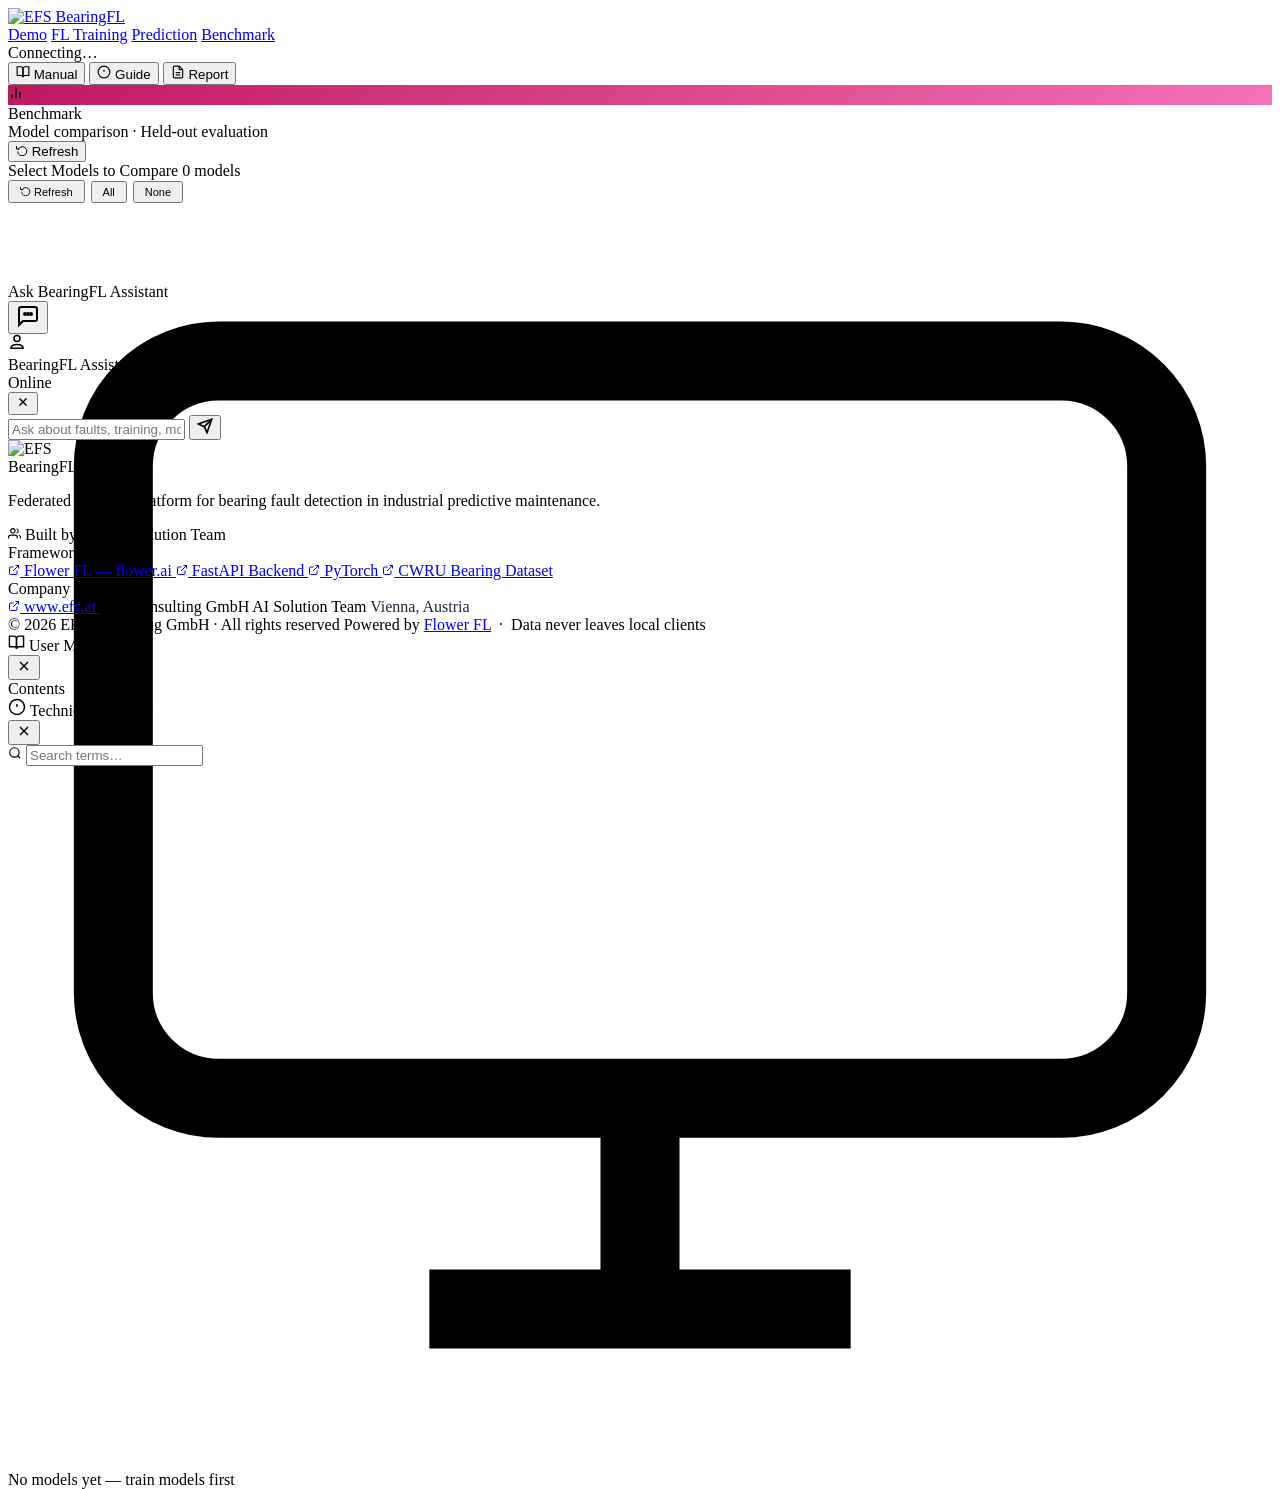
==== Bearing Fault/static/benchmark.html @ 9d4bf74b "improving the application" ====
<!DOCTYPE html>
<html lang="en">
<head>
  <meta charset="UTF-8" />
  <meta name="viewport" content="width=device-width, initial-scale=1.0" />
  <title>BearingFL — Benchmark</title>
  <link rel="preconnect" href="https://fonts.googleapis.com" />
  <link href="https://fonts.googleapis.com/css2?family=Inter:wght@400;500;600;700;800&family=JetBrains+Mono:wght@400;500&display=swap" rel="stylesheet" />
  <link rel="icon" type="image/svg+xml" href="/static/efs-logo.svg" />
  <link rel="stylesheet" href="/static/css/style.css" />
</head>
<body>

<header id="header">
  <a class="logo" href="/static/index.html">
    <img src="/static/efs-logo.svg" alt="EFS" class="logo-img" />
    BearingFL
  </a>
  <nav class="header-nav">
    <a href="/static/index.html"      class="nav-link">Demo</a>
    <a href="/static/training.html"   class="nav-link">FL Training</a>
    <a href="/static/prediction.html" class="nav-link">Prediction</a>
    <a href="/static/benchmark.html"  class="nav-link nav-active">Benchmark</a>
  </nav>
  <div class="header-right">
    <div class="conn-badge connecting" id="conn-badge">
      <div class="conn-dot"></div>
      <span id="conn-text">Connecting…</span>
    </div>
    <button class="btn btn-ghost" onclick="openManual()" data-tooltip="Open the user manual">
      <svg xmlns="http://www.w3.org/2000/svg" width="14" height="14" viewBox="0 0 24 24"
           fill="none" stroke="currentColor" stroke-width="2">
        <path d="M2 3h6a4 4 0 0 1 4 4v14a3 3 0 0 0-3-3H2z"/>
        <path d="M22 3h-6a4 4 0 0 0-4 4v14a3 3 0 0 1 3-3h7z"/>
      </svg>
      Manual
    </button>
    <button class="btn btn-ghost" onclick="openGuide()" data-tooltip="Open the technical glossary">
      <svg xmlns="http://www.w3.org/2000/svg" width="14" height="14" viewBox="0 0 24 24"
           fill="none" stroke="currentColor" stroke-width="2"><circle cx="12" cy="12" r="10"/>
        <line x1="12" y1="8" x2="12" y2="12"/><line x1="12" y1="16" x2="12.01" y2="16"/></svg>
      Guide
    </button>
    <button id="btn-report" class="btn btn-ghost" onclick="generateReport()" data-tooltip="Generate PDF report">
      <svg xmlns="http://www.w3.org/2000/svg" width="14" height="14" viewBox="0 0 24 24"
           fill="none" stroke="currentColor" stroke-width="2">
        <path d="M14 2H6a2 2 0 0 0-2 2v16a2 2 0 0 0 2 2h12a2 2 0 0 0 2-2V8z"/>
        <polyline points="14 2 14 8 20 8"/><line x1="16" y1="13" x2="8" y2="13"/>
        <line x1="16" y1="17" x2="8" y2="17"/></svg>
      Report
    </button>
  </div>
</header>

<span id="tab-dashboard" style="display:none"></span>
<span id="tab-predict"   style="display:none"></span>
<span id="tab-benchmark" style="display:none"></span>

<!-- ═══════════════════════════ BENCHMARK ══════════════════════════════════ -->
<section id="benchmark-section" class="app-panel panel-benchmark">

  <div class="panel-hd">
    <div class="panel-hd-brand">
      <div class="panel-hd-icon" style="background:linear-gradient(135deg,#be185d,#f472b6)">
        <svg xmlns="http://www.w3.org/2000/svg" width="16" height="16" viewBox="0 0 24 24"
             fill="none" stroke="currentColor" stroke-width="2">
          <line x1="18" y1="20" x2="18" y2="10"/><line x1="12" y1="20" x2="12" y2="4"/>
          <line x1="6" y1="20" x2="6" y2="14"/>
        </svg>
      </div>
      <div>
        <div class="panel-hd-title">Benchmark</div>
        <div class="panel-hd-sub">Model comparison · Held-out evaluation</div>
      </div>
    </div>
    <div class="panel-hd-actions">
      <button class="btn btn-ghost btn-sm" onclick="loadBenchmarkLibrary()"
              data-tooltip="Refresh model list">
        <svg xmlns="http://www.w3.org/2000/svg" width="12" height="12" viewBox="0 0 24 24"
             fill="none" stroke="currentColor" stroke-width="2">
          <polyline points="1 4 1 10 7 10"/><path d="M3.51 15a9 9 0 1 0 .49-3.4"/></svg>
        Refresh
      </button>
    </div>
  </div>

  <div id="panel-benchmark" class="panel-body">

    <!-- Model selection -->
    <div class="chart-card">
      <div class="chart-title" style="flex-wrap:wrap;gap:8px"
           data-tooltip="Choose which saved models to benchmark on the held-out test set.">
        <div class="chart-title-dot" style="background:#f472b6"></div>
        Select Models to Compare
        <span id="bm-count-badge" class="lib-count-badge">0 models</span>
        <span style="margin-left:auto;display:flex;align-items:center;gap:6px;flex-wrap:wrap">
          <button class="btn btn-ghost" style="padding:3px 10px;font-size:11px"
                  onclick="loadBenchmarkLibrary()">
            <svg xmlns="http://www.w3.org/2000/svg" width="11" height="11" viewBox="0 0 24 24"
                 fill="none" stroke="currentColor" stroke-width="2"><polyline points="1 4 1 10 7 10"/>
              <path d="M3.51 15a9 9 0 1 0 .49-3.4"/></svg>
            Refresh
          </button>
          <button class="btn btn-ghost" style="padding:3px 10px;font-size:11px" onclick="selectAllBmModels()">All</button>
          <button class="btn btn-ghost" style="padding:3px 10px;font-size:11px" onclick="deselectAllBmModels()">None</button>
        </span>
      </div>

      <div id="bm-empty" class="empty-state" style="height:80px">
        <svg xmlns="http://www.w3.org/2000/svg" viewBox="0 0 24 24" fill="none"
             stroke="currentColor" stroke-width="1.5">
          <rect x="2" y="3" width="20" height="14" rx="2"/>
          <line x1="8" y1="21" x2="16" y2="21"/><line x1="12" y1="17" x2="12" y2="21"/>
        </svg>
        <span>No models yet — train models first</span>
      </div>

      <div id="bm-model-list" style="display:none;flex-direction:column;gap:6px"></div>

      <div id="bm-footer" style="display:none;margin-top:12px;padding-top:12px;border-top:1px solid #334155;align-items:center;justify-content:space-between;flex-wrap:wrap;gap:10px">
        <span id="bm-footer-text" style="font-size:12px;color:#94a3b8"></span>
        <button class="btn btn-primary" id="btn-run-benchmark" disabled onclick="runBenchmark()"
                style="padding:8px 20px;font-size:13px"
                data-tooltip="Evaluate selected models on the held-out test set.">
          <svg xmlns="http://www.w3.org/2000/svg" width="13" height="13" viewBox="0 0 24 24"
               fill="none" stroke="currentColor" stroke-width="2">
            <line x1="18" y1="20" x2="18" y2="10"/><line x1="12" y1="20" x2="12" y2="4"/>
            <line x1="6" y1="20" x2="6" y2="14"/></svg>
          Run Benchmark
        </button>
      </div>
    </div>

    <!-- Results -->
    <div id="bm-results" style="display:none">

      <div class="chart-card">
        <div class="chart-title" data-tooltip="Side-by-side comparison of benchmarked models.">
          <div class="chart-title-dot" style="background:#818cf8"></div>
          Benchmark Summary
          <span id="bm-test-info" style="font-size:11px;color:#475569;text-transform:none;letter-spacing:0;font-weight:400;margin-left:8px"></span>
        </div>
        <div id="bm-summary-table"></div>
      </div>

      <div class="charts-grid">
        <div class="chart-card">
          <div class="chart-title" data-tooltip="Overall accuracy on the held-out test set.">
            <div class="chart-title-dot" style="background:#4ade80"></div>
            Overall Accuracy
          </div>
          <div class="chart-wrap" style="height:200px"><canvas id="bm-chart-acc"></canvas></div>
        </div>
        <div class="chart-card">
          <div class="chart-title" data-tooltip="Inference time per 1024-sample window.">
            <div class="chart-title-dot" style="background:#f87171"></div>
            Inference Time (ms)
          </div>
          <div class="chart-wrap" style="height:200px"><canvas id="bm-chart-time"></canvas></div>
        </div>
      </div>

      <div class="charts-grid">
        <div class="chart-card">
          <div class="chart-title" data-tooltip="Multi-metric radar: accuracy, F1, precision, recall.">
            <div class="chart-title-dot" style="background:#38bdf8"></div>
            Multi-Metric Radar
          </div>
          <div class="chart-wrap" style="height:280px"><canvas id="bm-chart-radar"></canvas></div>
        </div>
        <div class="chart-card">
          <div class="chart-title" data-tooltip="Accuracy broken down by fault class.">
            <div class="chart-title-dot" style="background:#fbbf24"></div>
            Per-Class Accuracy
          </div>
          <div class="chart-wrap" style="height:280px"><canvas id="bm-chart-class-acc"></canvas></div>
        </div>
      </div>

      <div class="chart-card">
        <div class="chart-title" data-tooltip="F1 score per fault class for each model.">
          <div class="chart-title-dot" style="background:#a78bfa"></div>
          Per-Class F1 Score
        </div>
        <div class="chart-wrap" style="height:240px"><canvas id="bm-chart-f1"></canvas></div>
      </div>

      <div class="chart-card">
        <div class="chart-title" data-tooltip="One confusion matrix per model.">
          <div class="chart-title-dot" style="background:#34d399"></div>
          Confusion Matrices
        </div>
        <div id="bm-cms"></div>
      </div>

    </div><!-- /#bm-results -->

  </div><!-- /#panel-benchmark -->
</section>

<!-- Chat widget -->
<div id="chat-fab-wrap">
  <div id="chat-tooltip">Ask BearingFL Assistant</div>
  <button id="chat-fab" onclick="toggleChat()" aria-label="Open AI assistant">
    <svg id="chat-icon-open" xmlns="http://www.w3.org/2000/svg" width="24" height="24"
         viewBox="0 0 24 24" fill="none" stroke="currentColor" stroke-width="2">
      <path d="M21 15a2 2 0 0 1-2 2H7l-4 4V5a2 2 0 0 1 2-2h14a2 2 0 0 1 2 2z"/>
      <circle cx="9" cy="10" r="1" fill="currentColor"/>
      <circle cx="12" cy="10" r="1" fill="currentColor"/>
      <circle cx="15" cy="10" r="1" fill="currentColor"/>
    </svg>
    <svg id="chat-icon-close" xmlns="http://www.w3.org/2000/svg" width="22" height="22"
         viewBox="0 0 24 24" fill="none" stroke="currentColor" stroke-width="2.5" style="display:none">
      <line x1="18" y1="6" x2="6" y2="18"/><line x1="6" y1="6" x2="18" y2="18"/>
    </svg>
  </button>
</div>
<div id="chat-panel">
  <div id="chat-header">
    <div class="chat-header-left">
      <div class="chat-avatar">
        <svg xmlns="http://www.w3.org/2000/svg" width="18" height="18" viewBox="0 0 24 24"
             fill="none" stroke="currentColor" stroke-width="2">
          <path d="M12 2a4 4 0 0 1 4 4 4 4 0 0 1-4 4 4 4 0 0 1-4-4 4 4 0 0 1 4-4"/>
          <path d="M12 14c-6 0-8 3-8 4v1h16v-1c0-1-2-4-8-4"/>
        </svg>
      </div>
      <div>
        <div class="chat-name">BearingFL Assistant</div>
        <div class="chat-online">Online</div>
      </div>
    </div>
    <button class="chat-close" onclick="toggleChat()">
      <svg xmlns="http://www.w3.org/2000/svg" width="14" height="14" viewBox="0 0 24 24"
           fill="none" stroke="currentColor" stroke-width="2.5">
        <line x1="18" y1="6" x2="6" y2="18"/><line x1="6" y1="6" x2="18" y2="18"/>
      </svg>
    </button>
  </div>
  <div id="chat-messages"></div>
  <div id="chat-footer">
    <div id="chat-input-wrap">
      <input id="chat-input" type="text" placeholder="Ask about faults, training, models…"
             onkeydown="if(event.key==='Enter'&&!event.shiftKey){event.preventDefault();sendChat()}" />
      <button id="chat-send" onclick="sendChat()">
        <svg xmlns="http://www.w3.org/2000/svg" width="16" height="16" viewBox="0 0 24 24"
             fill="none" stroke="currentColor" stroke-width="2.5">
          <line x1="22" y1="2" x2="11" y2="13"/>
          <polygon points="22 2 15 22 11 13 2 9 22 2"/>
        </svg>
      </button>
    </div>
  </div>
</div>

<footer class="site-footer">
  <div class="footer-inner">
    <div class="footer-top">
      <div class="footer-brand">
        <img src="/static/efs-logo.svg" alt="EFS" class="footer-efs-logo" />
        <div class="footer-brand-product">BearingFL</div>
        <p class="footer-tagline">Federated Learning platform for bearing fault detection in industrial predictive maintenance.</p>
        <div class="footer-built-by">
          <svg xmlns="http://www.w3.org/2000/svg" width="13" height="13" viewBox="0 0 24 24"
               fill="none" stroke="currentColor" stroke-width="2">
            <path d="M17 21v-2a4 4 0 0 0-4-4H5a4 4 0 0 0-4 4v2"/>
            <circle cx="9" cy="7" r="4"/>
            <path d="M23 21v-2a4 4 0 0 0-3-3.87"/><path d="M16 3.13a4 4 0 0 1 0 7.75"/>
          </svg>
          Built by EFS AI Solution Team
        </div>
      </div>
      <div class="footer-col">
        <div class="footer-col-title">Framework &amp; Stack</div>
        <a href="https://flower.ai" target="_blank" rel="noopener" class="footer-link">
          <svg xmlns="http://www.w3.org/2000/svg" width="12" height="12" viewBox="0 0 24 24" fill="none" stroke="currentColor" stroke-width="2"><path d="M18 13v6a2 2 0 0 1-2 2H5a2 2 0 0 1-2-2V8a2 2 0 0 1 2-2h6"/><polyline points="15 3 21 3 21 9"/><line x1="10" y1="14" x2="21" y2="3"/></svg>
          Flower FL — flower.ai
        </a>
        <a href="https://fastapi.tiangolo.com" target="_blank" rel="noopener" class="footer-link">
          <svg xmlns="http://www.w3.org/2000/svg" width="12" height="12" viewBox="0 0 24 24" fill="none" stroke="currentColor" stroke-width="2"><path d="M18 13v6a2 2 0 0 1-2 2H5a2 2 0 0 1-2-2V8a2 2 0 0 1 2-2h6"/><polyline points="15 3 21 3 21 9"/><line x1="10" y1="14" x2="21" y2="3"/></svg>
          FastAPI Backend
        </a>
        <a href="https://pytorch.org" target="_blank" rel="noopener" class="footer-link">
          <svg xmlns="http://www.w3.org/2000/svg" width="12" height="12" viewBox="0 0 24 24" fill="none" stroke="currentColor" stroke-width="2"><path d="M18 13v6a2 2 0 0 1-2 2H5a2 2 0 0 1-2-2V8a2 2 0 0 1 2-2h6"/><polyline points="15 3 21 3 21 9"/><line x1="10" y1="14" x2="21" y2="3"/></svg>
          PyTorch
        </a>
        <a href="https://engineering.case.edu/bearingdatacenter" target="_blank" rel="noopener" class="footer-link">
          <svg xmlns="http://www.w3.org/2000/svg" width="12" height="12" viewBox="0 0 24 24" fill="none" stroke="currentColor" stroke-width="2"><path d="M18 13v6a2 2 0 0 1-2 2H5a2 2 0 0 1-2-2V8a2 2 0 0 1 2-2h6"/><polyline points="15 3 21 3 21 9"/><line x1="10" y1="14" x2="21" y2="3"/></svg>
          CWRU Bearing Dataset
        </a>
      </div>
      <div class="footer-col">
        <div class="footer-col-title">Company</div>
        <a href="https://www.efs.at" target="_blank" rel="noopener" class="footer-link footer-link-accent">
          <svg xmlns="http://www.w3.org/2000/svg" width="12" height="12" viewBox="0 0 24 24" fill="none" stroke="currentColor" stroke-width="2"><path d="M18 13v6a2 2 0 0 1-2 2H5a2 2 0 0 1-2-2V8a2 2 0 0 1 2-2h6"/><polyline points="15 3 21 3 21 9"/><line x1="10" y1="14" x2="21" y2="3"/></svg>
          www.efs.at
        </a>
        <span class="footer-dept">EFS Consulting GmbH</span>
        <span class="footer-dept">AI Solution Team</span>
        <span class="footer-dept" style="margin-top:6px;color:#1e293b">Vienna, Austria</span>
      </div>
    </div>
    <div class="footer-divider"></div>
    <div class="footer-bottom">
      <span class="footer-copy">© 2026 EFS Consulting GmbH · All rights reserved</span>
      <span class="footer-powered">
        Powered by <a href="https://flower.ai" target="_blank" rel="noopener">Flower FL</a>
        &nbsp;·&nbsp; Data never leaves local clients
      </span>
    </div>
  </div>
</footer>

<div id="fl-tooltip"></div>

<!-- User Manual modal -->
<div id="manual-overlay" onclick="closeManual()"></div>
<div id="manual-modal" role="dialog" aria-label="User Manual">
  <div class="manual-header">
    <div class="manual-title">
      <svg xmlns="http://www.w3.org/2000/svg" width="17" height="17" viewBox="0 0 24 24"
           fill="none" stroke="currentColor" stroke-width="2">
        <path d="M2 3h6a4 4 0 0 1 4 4v14a3 3 0 0 0-3-3H2z"/>
        <path d="M22 3h-6a4 4 0 0 0-4 4v14a3 3 0 0 1 3-3h7z"/>
      </svg>
      User Manual
    </div>
    <button class="manual-close" onclick="closeManual()">
      <svg xmlns="http://www.w3.org/2000/svg" width="16" height="16" viewBox="0 0 24 24"
           fill="none" stroke="currentColor" stroke-width="2">
        <line x1="18" y1="6" x2="6" y2="18"/><line x1="6" y1="6" x2="18" y2="18"/></svg>
    </button>
  </div>
  <div class="manual-layout">
    <nav class="manual-toc" id="manual-toc"><div class="manual-toc-label">Contents</div></nav>
    <div class="manual-content" id="manual-content"></div>
  </div>
</div>

<div id="guide-overlay" onclick="closeGuide()"></div>
<div id="guide-modal" role="dialog" aria-label="Technical Glossary">
  <div class="guide-header">
    <div class="guide-title">
      <svg xmlns="http://www.w3.org/2000/svg" width="18" height="18" viewBox="0 0 24 24"
           fill="none" stroke="currentColor" stroke-width="2">
        <circle cx="12" cy="12" r="10"/><line x1="12" y1="8" x2="12" y2="12"/>
        <line x1="12" y1="16" x2="12.01" y2="16"/></svg>
      Technical Glossary
    </div>
    <button class="guide-close" onclick="closeGuide()">
      <svg xmlns="http://www.w3.org/2000/svg" width="16" height="16" viewBox="0 0 24 24"
           fill="none" stroke="currentColor" stroke-width="2">
        <line x1="18" y1="6" x2="6" y2="18"/><line x1="6" y1="6" x2="18" y2="18"/></svg>
    </button>
  </div>
  <div class="guide-search-wrap">
    <svg xmlns="http://www.w3.org/2000/svg" width="14" height="14" viewBox="0 0 24 24"
         fill="none" stroke="currentColor" stroke-width="2">
      <circle cx="11" cy="11" r="8"/><line x1="21" y1="21" x2="16.65" y2="16.65"/></svg>
    <input id="guide-search" type="text" placeholder="Search terms…"
           oninput="filterGuide(this.value)" autocomplete="off" />
  </div>
  <div class="guide-body" id="guide-body"></div>
</div>

<script src="https://cdn.jsdelivr.net/npm/chart.js@4.4.4/dist/chart.umd.min.js"></script>
<script src="https://cdnjs.cloudflare.com/ajax/libs/jspdf/2.5.1/jspdf.umd.min.js"></script>
<script src="https://cdnjs.cloudflare.com/ajax/libs/jspdf-autotable/3.8.2/jspdf.plugin.autotable.min.js"></script>
<script src="/static/js/app.js" defer></script>
<script src="/static/js/report.js" defer></script>
<script src="/static/js/guide.js" defer></script>
<script src="/static/js/manual.js" defer></script>

<script>
(function () {
  var box = document.getElementById('fl-tooltip');
  var timer = null, cx = 0, cy = 0;
  document.addEventListener('mousemove', function(e) { cx = e.clientX; cy = e.clientY; });
  function show(text) {
    box.textContent = text;
    var bw = box.offsetWidth, bh = box.offsetHeight, m = 12;
    var top = cy - bh - m, left = cx - Math.round(bw / 2);
    if (top < m) top = cy + 24;
    if (left + bw > window.innerWidth  - m) left = window.innerWidth  - bw - m;
    if (left < m) left = m;
    if (top + bh > window.innerHeight - m) top = window.innerHeight - bh - m;
    if (top < m) top = m;
    box.style.left = left + 'px';
    box.style.top  = top  + 'px';
    box.classList.add('tt-visible');
  }
  function hide() { clearTimeout(timer); box.classList.remove('tt-visible'); }
  document.addEventListener('mouseover', function(e) {
    var el = e.target.closest('[data-tooltip]');
    var prev = e.relatedTarget ? e.relatedTarget.closest('[data-tooltip]') : null;
    if (el === prev) return;
    hide();
    if (el) { var t = el.getAttribute('data-tooltip'); timer = setTimeout(function(){ show(t); }, 500); }
  });
  document.addEventListener('mouseout', function(e) {
    var el = e.target.closest('[data-tooltip]');
    var next = e.relatedTarget ? e.relatedTarget.closest('[data-tooltip]') : null;
    if (el === next) return;
    hide();
  });
})();
</script>

</body>
</html>
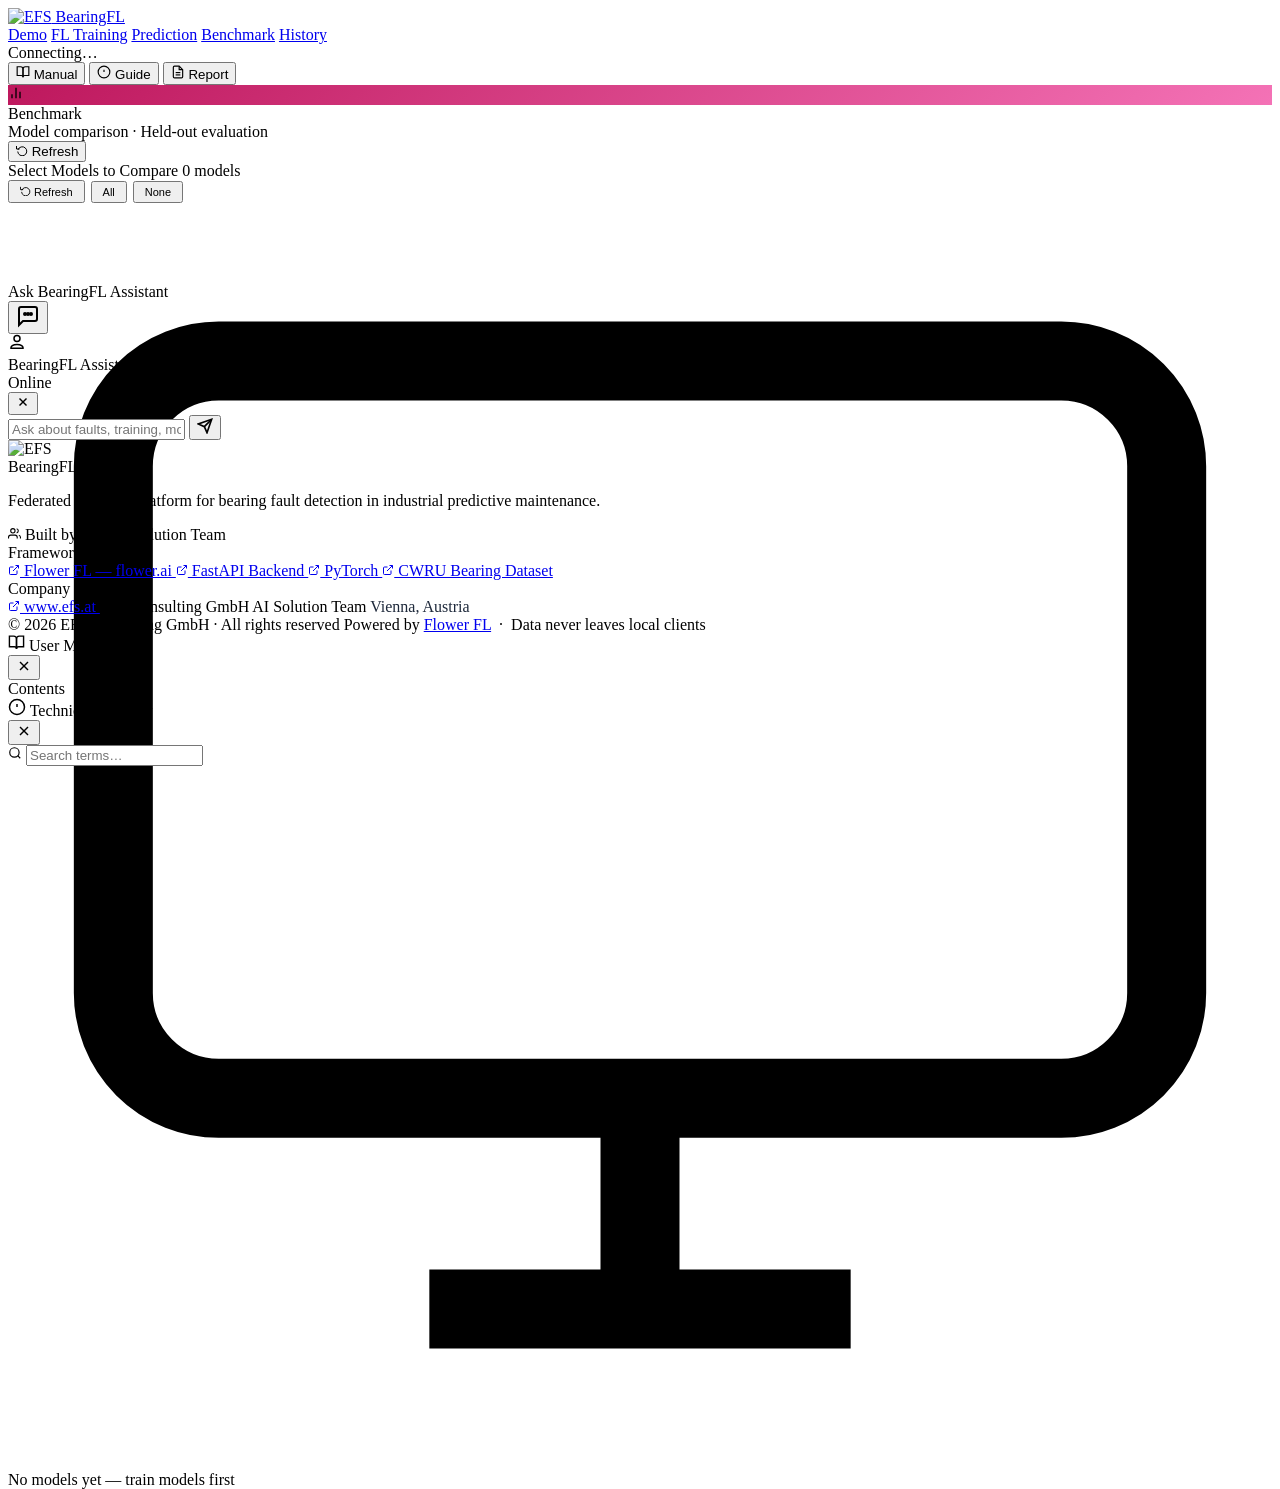
==== commit 88ad24e7: "improving the benchmark" ====
--- a/Bearing Fault/static/benchmark.html
+++ b/Bearing Fault/static/benchmark.html
@@ -8,6 +8,77 @@
   <link href="https://fonts.googleapis.com/css2?family=Inter:wght@400;500;600;700;800&family=JetBrains+Mono:wght@400;500&display=swap" rel="stylesheet" />
   <link rel="icon" type="image/svg+xml" href="/static/efs-logo.svg" />
   <link rel="stylesheet" href="/static/css/style.css" />
+  <style>
+    .bm-ai-panel {
+      background: linear-gradient(135deg, rgba(99,102,241,.06), rgba(139,92,246,.04));
+      border: 1px solid rgba(99,102,241,.2);
+      border-radius: 10px;
+      padding: 16px 20px;
+      margin-bottom: 14px;
+      font-size: .85rem;
+      line-height: 1.7;
+      color: #cbd5e1;
+    }
+    .bm-ai-header {
+      display: flex; align-items: center; gap: 8px;
+      margin-bottom: 10px;
+      font-size: .72rem; font-weight: 700;
+      color: #818cf8; text-transform: uppercase; letter-spacing: .08em;
+    }
+    .bm-ai-badge {
+      background: rgba(99,102,241,.15); border: 1px solid rgba(99,102,241,.3);
+      border-radius: 4px; padding: 2px 7px;
+      font-size: .65rem; font-weight: 700; color: #818cf8;
+    }
+    .bm-ai-body strong { color: #e2e8f0; }
+    .bm-ai-body em    { color: #94a3b8; font-style: normal; }
+    .bm-ai-loading {
+      display: flex; align-items: center; gap: 10px; color: #475569; font-size: .82rem;
+    }
+    .bm-ai-spinner {
+      width: 16px; height: 16px; border: 2px solid #1e293b;
+      border-top-color: #818cf8; border-radius: 50%;
+      animation: bm-spin .7s linear infinite; flex-shrink: 0;
+    }
+    @keyframes bm-spin { to { transform: rotate(360deg); } }
+
+    /* ── Recommendation card ───────────────────────────── */
+    .bm-recommend-card {
+      background: linear-gradient(135deg, rgba(16,185,129,.08), rgba(52,211,153,.04));
+      border: 1px solid rgba(16,185,129,.35);
+      border-left: 4px solid #10b981;
+      border-radius: 12px;
+      padding: 22px 24px;
+      margin-bottom: 20px;
+    }
+    .bm-recommend-card .bm-ai-header {
+      color: #34d399;
+      font-size: .75rem;
+    }
+    .bm-recommend-card .bm-ai-badge {
+      background: rgba(16,185,129,.15);
+      border-color: rgba(16,185,129,.35);
+      color: #34d399;
+    }
+    .bm-recommend-card .bm-ai-body {
+      font-size: .9rem;
+      line-height: 1.75;
+      color: #e2e8f0;
+    }
+    .bm-recommend-card .bm-ai-body strong { color: #6ee7b7; }
+    .bm-recommend-card .bm-ai-body em    { color: #94a3b8; font-style: normal; }
+    .bm-recommend-verdict {
+      display: inline-flex; align-items: center; gap: 8px;
+      background: rgba(16,185,129,.12); border: 1px solid rgba(16,185,129,.3);
+      border-radius: 8px; padding: 6px 14px;
+      font-size: .78rem; font-weight: 600; color: #6ee7b7;
+      margin-bottom: 12px;
+    }
+    .bm-recommend-verdict-dot {
+      width: 8px; height: 8px; border-radius: 50%; background: #10b981;
+      box-shadow: 0 0 6px #10b981;
+    }
+  </style>
 </head>
 <body>
 
@@ -21,6 +92,7 @@
     <a href="/static/training.html"   class="nav-link">FL Training</a>
     <a href="/static/prediction.html" class="nav-link">Prediction</a>
     <a href="/static/benchmark.html"  class="nav-link nav-active">Benchmark</a>
+    <a href="/static/history.html"    class="nav-link">History</a>
   </nav>
   <div class="header-right">
     <div class="conn-badge connecting" id="conn-badge">
@@ -134,6 +206,15 @@
     <!-- Results -->
     <div id="bm-results" style="display:none">
 
+      <!-- AI Recommendation (top decision card) -->
+      <div id="bm-ai-recommendation" class="bm-recommend-card" style="display:none"></div>
+
+      <!-- AI Model Architecture Analysis -->
+      <div id="bm-ai-models" class="bm-ai-panel" style="display:none"></div>
+
+      <!-- AI Executive Summary -->
+      <div id="bm-ai-summary" class="bm-ai-panel" style="display:none"></div>
+
       <div class="chart-card">
         <div class="chart-title" data-tooltip="Side-by-side comparison of benchmarked models.">
           <div class="chart-title-dot" style="background:#818cf8"></div>
@@ -142,6 +223,7 @@
         </div>
         <div id="bm-summary-table"></div>
       </div>
+      <div id="bm-ai-table" class="bm-ai-panel" style="display:none"></div>
 
       <div class="charts-grid">
         <div class="chart-card">
@@ -159,6 +241,7 @@
           <div class="chart-wrap" style="height:200px"><canvas id="bm-chart-time"></canvas></div>
         </div>
       </div>
+      <div id="bm-ai-accuracy" class="bm-ai-panel" style="display:none"></div>
 
       <div class="charts-grid">
         <div class="chart-card">
@@ -176,6 +259,7 @@
           <div class="chart-wrap" style="height:280px"><canvas id="bm-chart-class-acc"></canvas></div>
         </div>
       </div>
+      <div id="bm-ai-radar" class="bm-ai-panel" style="display:none"></div>
 
       <div class="chart-card">
         <div class="chart-title" data-tooltip="F1 score per fault class for each model.">
@@ -184,6 +268,7 @@
         </div>
         <div class="chart-wrap" style="height:240px"><canvas id="bm-chart-f1"></canvas></div>
       </div>
+      <div id="bm-ai-f1" class="bm-ai-panel" style="display:none"></div>
 
       <div class="chart-card">
         <div class="chart-title" data-tooltip="One confusion matrix per model.">
@@ -192,6 +277,7 @@
         </div>
         <div id="bm-cms"></div>
       </div>
+      <div id="bm-ai-confusion" class="bm-ai-panel" style="display:none"></div>
 
     </div><!-- /#bm-results -->
 
@@ -311,7 +397,7 @@
   </div>
 </footer>
 
-<div id="fl-tooltip"></div>
+<div id="fl-tooltip"><div id="fl-tooltip-arrow"></div></div>
 
 <!-- User Manual modal -->
 <div id="manual-overlay" onclick="closeManual()"></div>
@@ -366,45 +452,11 @@
 <script src="https://cdn.jsdelivr.net/npm/chart.js@4.4.4/dist/chart.umd.min.js"></script>
 <script src="https://cdnjs.cloudflare.com/ajax/libs/jspdf/2.5.1/jspdf.umd.min.js"></script>
 <script src="https://cdnjs.cloudflare.com/ajax/libs/jspdf-autotable/3.8.2/jspdf.plugin.autotable.min.js"></script>
-<script src="/static/js/app.js" defer></script>
-<script src="/static/js/report.js" defer></script>
+<script src="/static/js/app.js?v=13" defer></script>
+<script src="/static/js/report.js?v=12" defer></script>
 <script src="/static/js/guide.js" defer></script>
 <script src="/static/js/manual.js" defer></script>
-
-<script>
-(function () {
-  var box = document.getElementById('fl-tooltip');
-  var timer = null, cx = 0, cy = 0;
-  document.addEventListener('mousemove', function(e) { cx = e.clientX; cy = e.clientY; });
-  function show(text) {
-    box.textContent = text;
-    var bw = box.offsetWidth, bh = box.offsetHeight, m = 12;
-    var top = cy - bh - m, left = cx - Math.round(bw / 2);
-    if (top < m) top = cy + 24;
-    if (left + bw > window.innerWidth  - m) left = window.innerWidth  - bw - m;
-    if (left < m) left = m;
-    if (top + bh > window.innerHeight - m) top = window.innerHeight - bh - m;
-    if (top < m) top = m;
-    box.style.left = left + 'px';
-    box.style.top  = top  + 'px';
-    box.classList.add('tt-visible');
-  }
-  function hide() { clearTimeout(timer); box.classList.remove('tt-visible'); }
-  document.addEventListener('mouseover', function(e) {
-    var el = e.target.closest('[data-tooltip]');
-    var prev = e.relatedTarget ? e.relatedTarget.closest('[data-tooltip]') : null;
-    if (el === prev) return;
-    hide();
-    if (el) { var t = el.getAttribute('data-tooltip'); timer = setTimeout(function(){ show(t); }, 500); }
-  });
-  document.addEventListener('mouseout', function(e) {
-    var el = e.target.closest('[data-tooltip]');
-    var next = e.relatedTarget ? e.relatedTarget.closest('[data-tooltip]') : null;
-    if (el === next) return;
-    hide();
-  });
-})();
-</script>
+<script src="/static/js/tooltip.js" defer></script>
 
 </body>
 </html>
